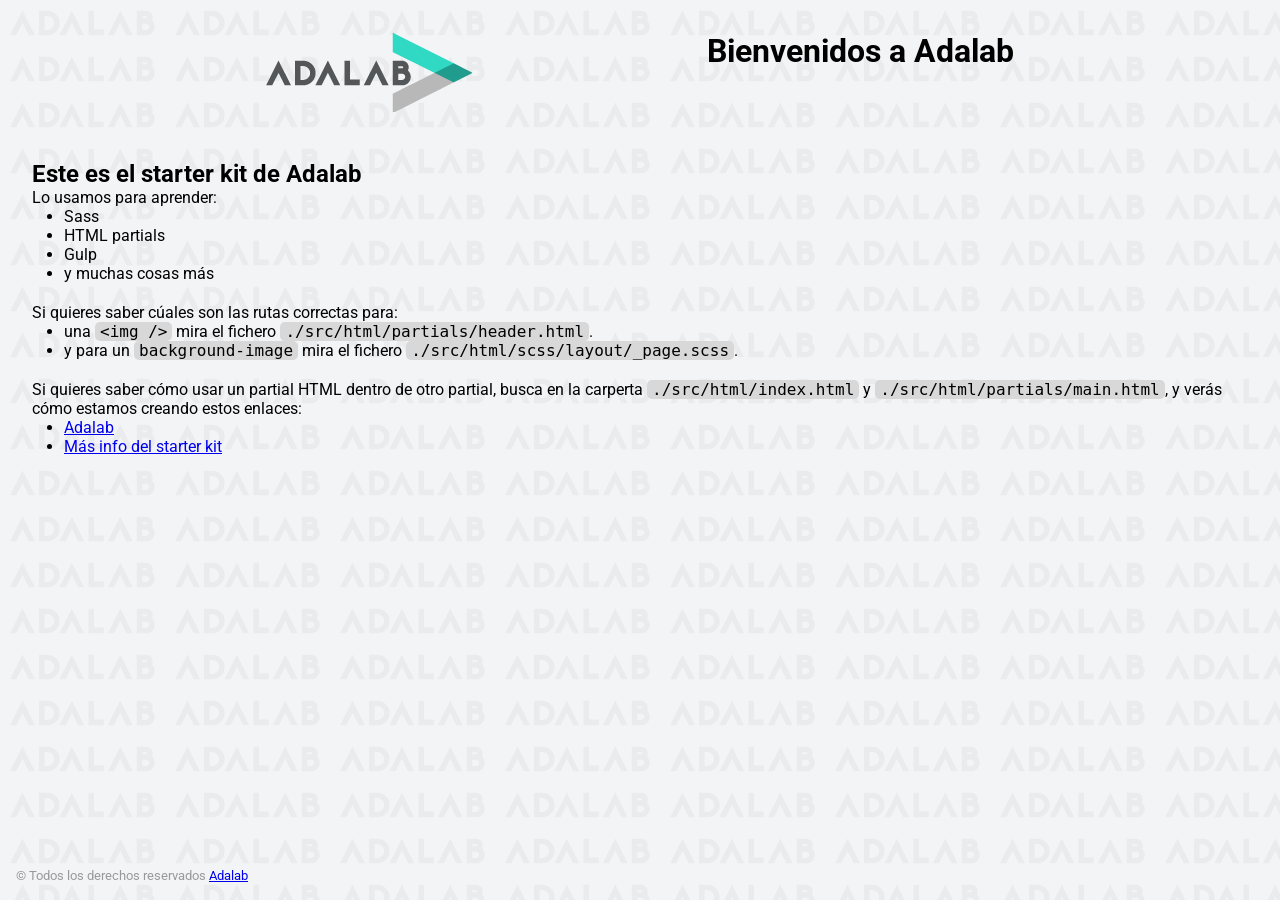
==== docs/index.html @ 73bf14b2 "Add Starter Kit" ====
<!DOCTYPE html>
<html lang="es">
  <head>
    <meta charset="UTF-8" />
    <meta name="viewport" content="width=device-width, initial-scale=1" />
    <title>Adalab Web Starter Kit</title>
    <link href="https://fonts.googleapis.com/css?family=Roboto&display=swap" rel="stylesheet" />
    <link rel="stylesheet" href="./assets/css/main.css" />
    <link rel="icon" href="./assets/images/favicon.png" />
  </head>

  <body>
    <div class="page">
      <header class="page__header">
        <img src="./assets/images/logo-adalab.png" alt="Adalab">
        <h1>Bienvenidos a Adalab</h1>
      </header>

      <main class="page__main">
        <h2>Este es el starter kit de Adalab</h2>
        <p>Lo usamos para aprender:</p>
        <ul class="main__list">
          <li>Sass</li>
          <li>HTML partials</li>
          <li>Gulp</li>
          <li>y muchas cosas más</li>
        </ul>
        <p>Si quieres saber cúales son las rutas correctas para:</p>
        <ul class="main__list">
          <li>
            una <code class="code">&lt;img /&gt;</code> mira el fichero
            <code class="code">./src/html/partials/header.html</code>.
          </li>
          <li>
            y para un <code class="code">background-image</code> mira el fichero
            <code class="code">./src/html/scss/layout/_page.scss</code>.
          </li>
        </ul>
        <p>
          Si quieres saber cómo usar un partial HTML dentro de otro partial, busca en la carperta
          <code class="code">./src/html/index.html</code> y
          <code class="code">./src/html/partials/main.html</code>, y verás cómo estamos creando estos
          enlaces:
        </p>
        <ul class="main__list">
          <li>
            <a class="link__adalab" href="https://adalab.es">Adalab</a>

          </li>
          <li>
            <a class="" href="./more-info.html">Más info del starter kit</a>

          </li>
        </ul>
      </main>

      <footer class="page__footer">
        <small>
          &copy; Todos los derechos reservados
          <a class="link__adalab" href="https://adalab.es">Adalab</a>

        </small>
      </footer>

    </div>
    <script src="./assets/js/main.js"></script>
  </body>
</html>
---- docs/assets/css/main.css ----
*{box-sizing:border-box;margin:0;padding:0}.code{font-size:16px;background:#d8d8d8;padding:0 5px;border-radius:5px}.link__adalab:hover{background-color:#099d8d;color:#fff}.link__github:hover{background-color:#CCC;color:#000}body{padding:2rem;height:100vh;background-image:url("../images/bg-adalab.png");background-color:#f3f4f5;font-family:"Roboto",sans-serif}.page__header{display:flex;justify-content:space-evenly;margin-bottom:3rem}.page__footer{position:fixed;left:0;bottom:0;width:100vw;padding:1rem;color:#999}.main__list{padding-left:2rem;padding-bottom:20px}
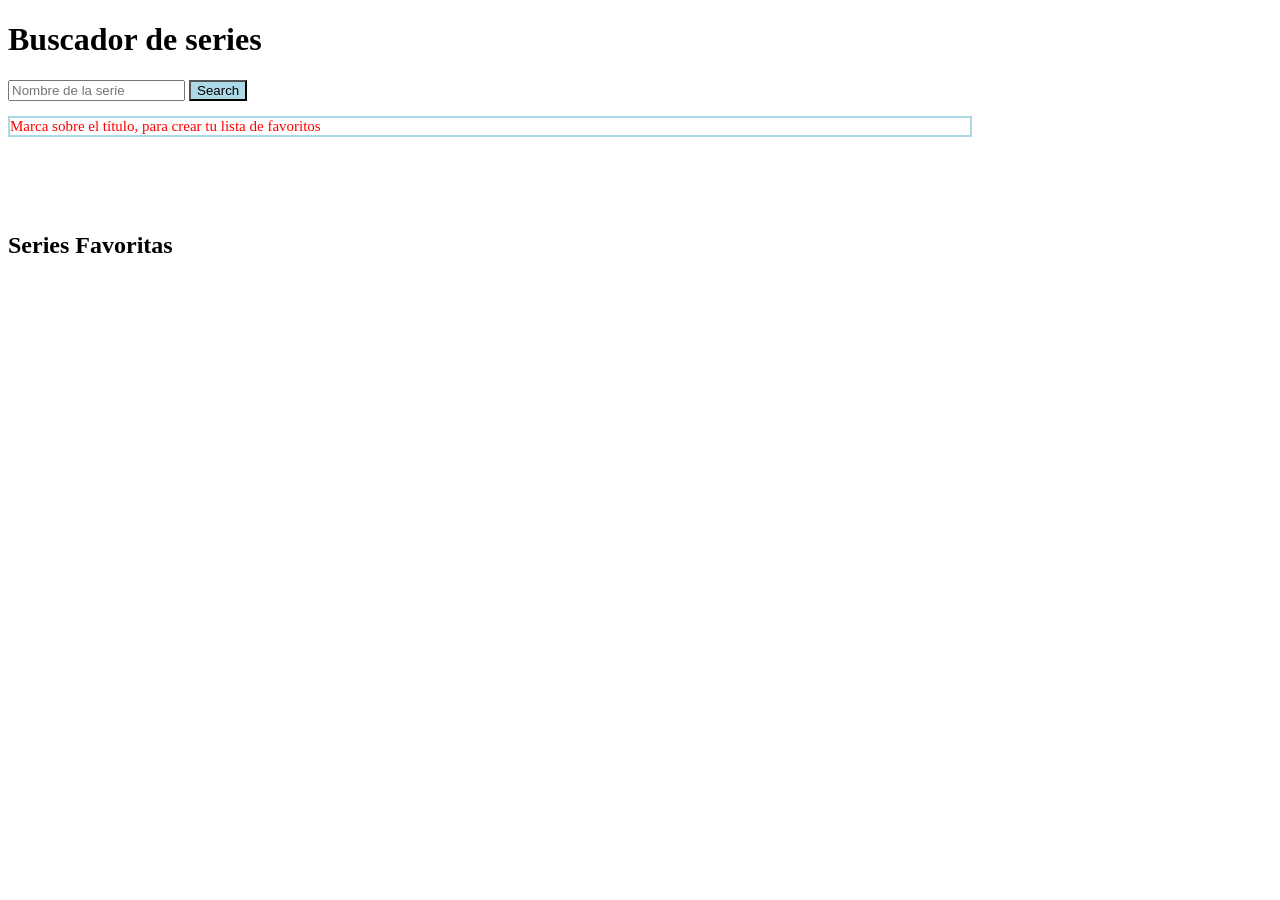
==== commit 8f3da4ca: "Update docs" ====
--- a/docs/index.html
+++ b/docs/index.html
@@ -3,66 +3,41 @@
   <head>
     <meta charset="UTF-8" />
     <meta name="viewport" content="width=device-width, initial-scale=1" />
-    <title>Adalab Web Starter Kit</title>
-    <link href="https://fonts.googleapis.com/css?family=Roboto&display=swap" rel="stylesheet" />
+    <title>Evaluación Final (Módulo:2) Paula Páez Soto</title>
     <link rel="stylesheet" href="./assets/css/main.css" />
     <link rel="icon" href="./assets/images/favicon.png" />
   </head>
 
   <body>
-    <div class="page">
-      <header class="page__header">
-        <img src="./assets/images/logo-adalab.png" alt="Adalab">
-        <h1>Bienvenidos a Adalab</h1>
-      </header>
 
-      <main class="page__main">
-        <h2>Este es el starter kit de Adalab</h2>
-        <p>Lo usamos para aprender:</p>
-        <ul class="main__list">
-          <li>Sass</li>
-          <li>HTML partials</li>
-          <li>Gulp</li>
-          <li>y muchas cosas más</li>
+   
+
+    <div class="look">
+     <h1>Buscador de series</h1>
+     <input
+          class="js-input"
+          type="text"
+          placeholder="Nombre de la serie"
+          name="Buscador de series"
+          value=""
+        />
+      <button class="button js-button">Search</button>
+      <p class="indication">Marca sobre el título, para crear tu lista de favoritos</p>
+      
+   </div>
+    <div class="columns">
+    <article class="listcolum">
+        <ul class="showlist">
+
         </ul>
-        <p>Si quieres saber cúales son las rutas correctas para:</p>
-        <ul class="main__list">
-          <li>
-            una <code class="code">&lt;img /&gt;</code> mira el fichero
-            <code class="code">./src/html/partials/header.html</code>.
-          </li>
-          <li>
-            y para un <code class="code">background-image</code> mira el fichero
-            <code class="code">./src/html/scss/layout/_page.scss</code>.
-          </li>
-        </ul>
-        <p>
-          Si quieres saber cómo usar un partial HTML dentro de otro partial, busca en la carperta
-          <code class="code">./src/html/index.html</code> y
-          <code class="code">./src/html/partials/main.html</code>, y verás cómo estamos creando estos
-          enlaces:
-        </p>
-        <ul class="main__list">
-          <li>
-            <a class="link__adalab" href="https://adalab.es">Adalab</a>
+    </article>
 
-          </li>
-          <li>
-            <a class="" href="./more-info.html">Más info del starter kit</a>
-
-          </li>
-        </ul>
-      </main>
-
-      <footer class="page__footer">
-        <small>
-          &copy; Todos los derechos reservados
-          <a class="link__adalab" href="https://adalab.es">Adalab</a>
-
-        </small>
-      </footer>
-
-    </div>
-    <script src="./assets/js/main.js"></script>
+    <article class="favcolum">
+    <h2>Series Favoritas</h2>
+      <ul class="showfav">   
+      </ul>
+    </article> 
+  </div>
+    <script type="text/javascript" src="./assets/js/main.js"></script>
   </body>
 </html>
--- a/docs/assets/css/main.css
+++ b/docs/assets/css/main.css
@@ -1 +1 @@
-*{box-sizing:border-box;margin:0;padding:0}.code{font-size:16px;background:#d8d8d8;padding:0 5px;border-radius:5px}.link__adalab:hover{background-color:#099d8d;color:#fff}.link__github:hover{background-color:#CCC;color:#000}body{padding:2rem;height:100vh;background-image:url("../images/bg-adalab.png");background-color:#f3f4f5;font-family:"Roboto",sans-serif}.page__header{display:flex;justify-content:space-evenly;margin-bottom:3rem}.page__footer{position:fixed;left:0;bottom:0;width:100vw;padding:1rem;color:#999}.main__list{padding-left:2rem;padding-bottom:20px}
+.button{background-color:lightblue}.indication{color:red;font-size:15px;border:2px solid lightblue;margin-right:300px}.columns{display:grid;grid-template-columns:1fr 1fr 1fr 1fr;grid-template-rows:60px}.favcolum{grid-column:1/3}.listcolum{grid-column:3/5}.item{list-style:none;color:fuchsia;font-size:1.2rem}.js-imghtml{border:5px solid lightgreen}.lifav{border:5px solid #ff5100;list-style:none;color:darkslateblue;font-size:1.5rem}
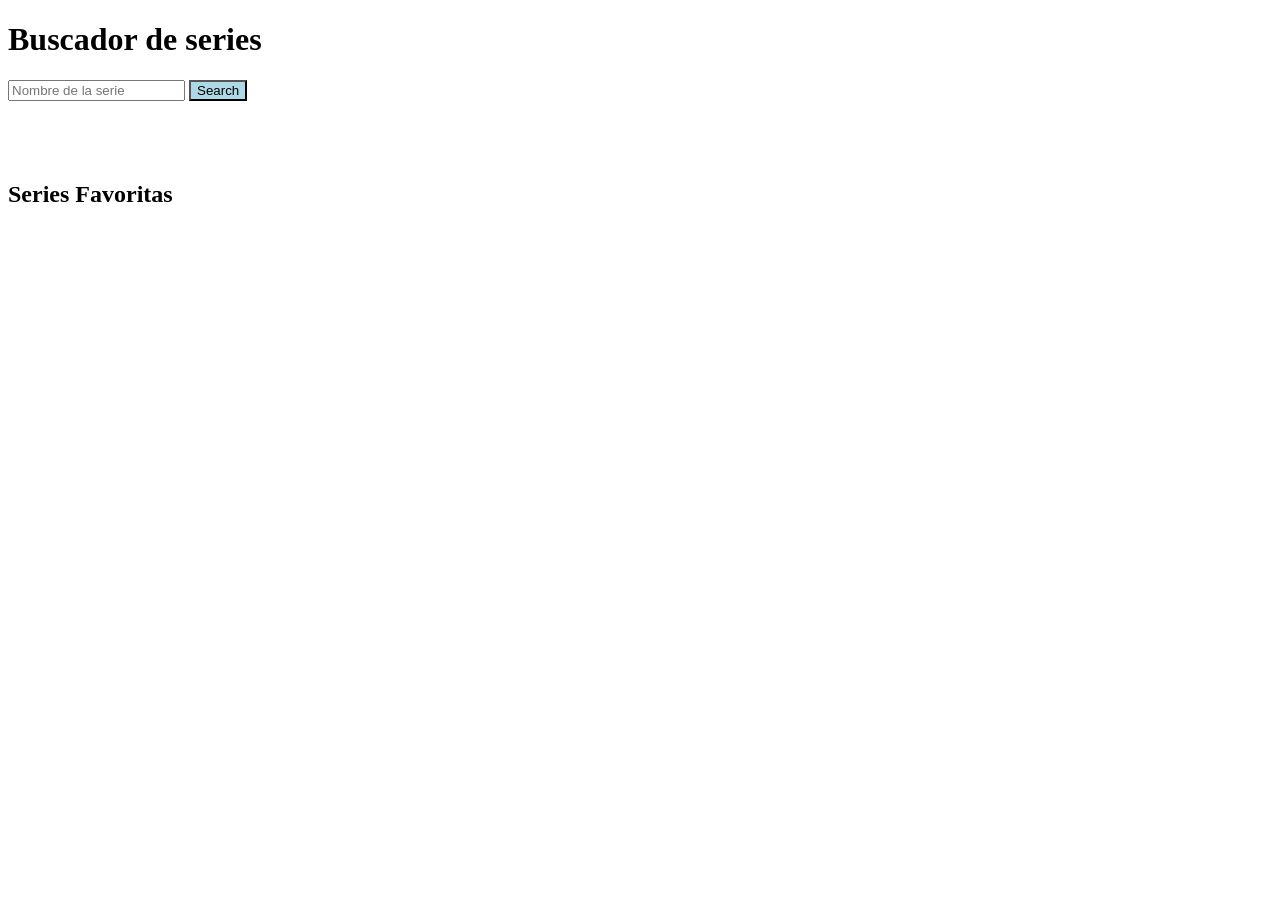
==== commit bdf0579a: "Add changes to test" ====
--- a/docs/index.html
+++ b/docs/index.html
@@ -10,8 +10,6 @@
 
   <body>
 
-   
-
     <div class="look">
      <h1>Buscador de series</h1>
      <input
@@ -22,9 +20,9 @@
           value=""
         />
       <button class="button js-button">Search</button>
-      <p class="indication">Marca sobre el título, para crear tu lista de favoritos</p>
-      
+     
    </div>
+
     <div class="columns">
     <article class="listcolum">
         <ul class="showlist">
@@ -38,6 +36,7 @@
       </ul>
     </article> 
   </div>
+
     <script type="text/javascript" src="./assets/js/main.js"></script>
   </body>
 </html>
--- a/docs/assets/css/main.css
+++ b/docs/assets/css/main.css
@@ -1 +1 @@
-.button{background-color:lightblue}.indication{color:red;font-size:15px;border:2px solid lightblue;margin-right:300px}.columns{display:grid;grid-template-columns:1fr 1fr 1fr 1fr;grid-template-rows:60px}.favcolum{grid-column:1/3}.listcolum{grid-column:3/5}.item{list-style:none;color:fuchsia;font-size:1.2rem}.js-imghtml{border:5px solid lightgreen}.lifav{border:5px solid #ff5100;list-style:none;color:darkslateblue;font-size:1.5rem}
+.button{background-color:lightblue}.indication{color:red;font-size:16px;border:2px solid lightblue;width:100px;margin-right:300px;text-align:center}.columns{display:grid;grid-template-columns:1fr 1fr 1fr 1fr;grid-template-rows:60px}.favcolum{grid-column:1/3}.listcolum{grid-column:3/5}.item{list-style:none;color:fuchsia;font-size:1.2rem}.js-imghtml{border:3px solid lightgreen}.lifav{border:2px solid #ff5100;list-style:none;color:darkslateblue;font-size:1.5rem}
